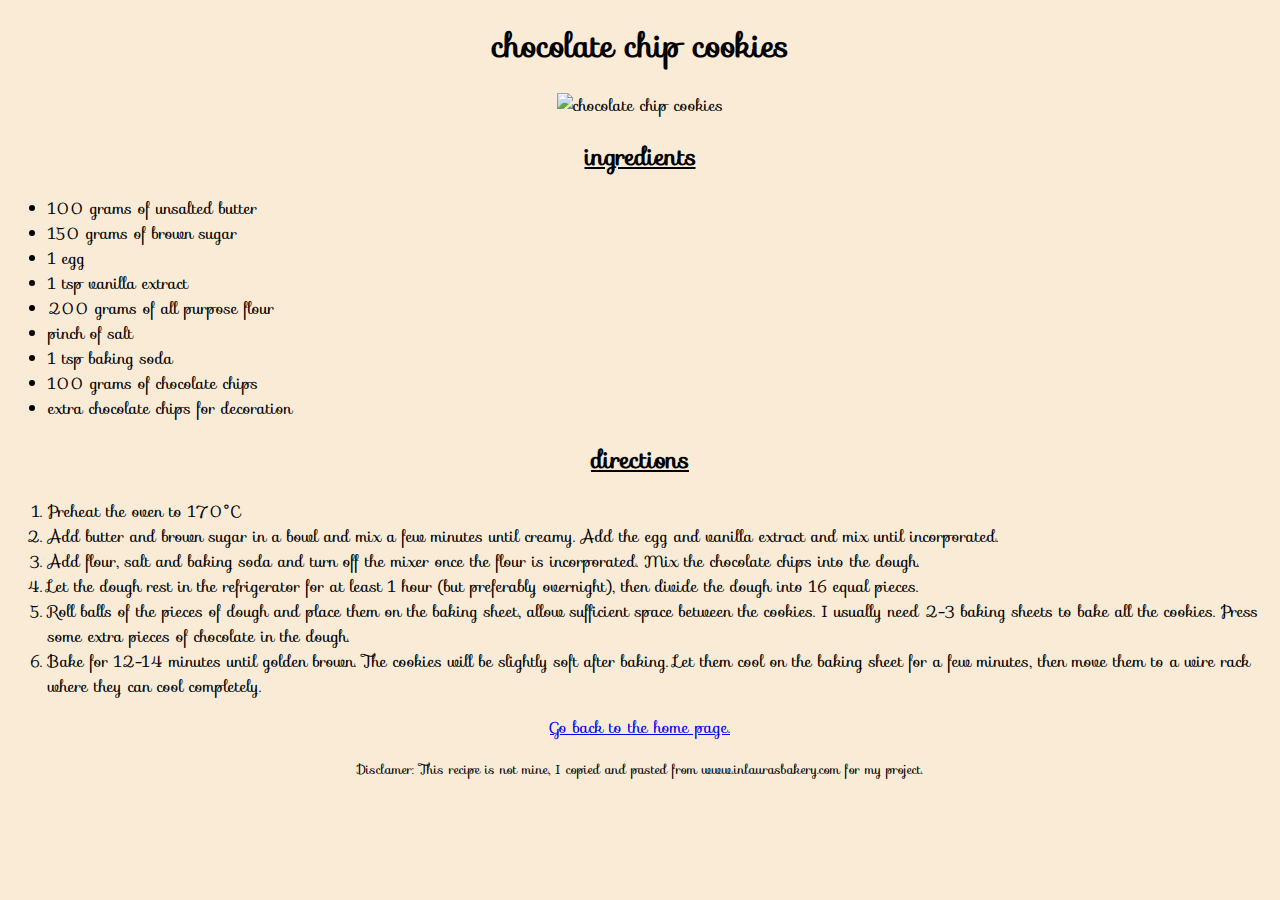
==== chocolate chip cookies.html @ 50b20d31 "Initial commit" ====
<!DOCTYPE html>
<html>

<head>
  <link rel="stylesheet" href="recipes style.css" />
  <link rel="stylesheet" href="https://fonts.googleapis.com/css?family=Sofia">
</head>

<body style="background-color: #FAEBD7">
  <h1> chocolate chip cookies </h1>
  <img src="https://thefoodellers.com/wp-content/uploads/2019/05/Chocolate-Chips-Cookies-Recipe.jpeg" alt=" chocolate chip cookies" style="width:300px;height:350px;">
  
  <h2> ingredients </h2>
  <ul>
    <li> 100 grams of unsalted butter </li>
    <li> 150 grams of brown sugar </li>
    <li> 1 egg </li>
    <li> 1 tsp vanilla extract </li>
    <li> 200 grams of all purpose flour </li>
    <li> pinch of salt </li> 
    <li> 1 tsp baking soda </li>
    <li> 100 grams of chocolate chips </li>
    <li> extra chocolate chips for decoration </li>
  </ul>
  

  <h2> directions </h2>
  <ol>
    <li>Preheat the oven to 170°C</li>
    <li>Add butter and brown sugar in a bowl and mix a few minutes until creamy. Add the egg and vanilla extract and mix until incorporated.</li>
    <li>Add flour, salt and baking soda and turn off the mixer once the flour is incorporated. Mix the chocolate chips into the dough.</li>
    <li>Let the dough rest in the refrigerator for at least 1 hour (but preferably overnight), then divide the dough into 16 equal pieces.</li>
    <li>Roll balls of the pieces of dough and place them on the baking sheet, allow sufficient space between the cookies. I usually need 2-3 baking sheets to bake all the cookies. Press some extra pieces of chocolate in the dough.</li>
    <li>Bake for 12-14 minutes until golden brown. The cookies will be slightly soft after baking. Let them cool on the baking sheet for a few minutes, then move them to a wire rack where they can cool completely.</li>
  </ol>


  <a href="index.html"> Go back to the home page. </a>
 
  <p> <small> Disclamer: This recipe is not mine, I copied and pasted from www.inlaurasbakery.com for my project. </small> </p>
</body>

</html>
---- recipes style.css ----
img {
  width: 500px;
}

body {
  text-align: center;
  font-family: "Sofia", sans-serif;
  background: #FAEBD7;
}
h1 {
  text-align: center;
}
h2 {
  text-decoration-line: underline;
  font-family: "Sofia", sans-serif;
}
h3 {
  text-decoration-line: underline;
  font-family: "Sofia", sans-serif;
}
ul {
  text-align: left;
}
ol {
  text-align: left;
}
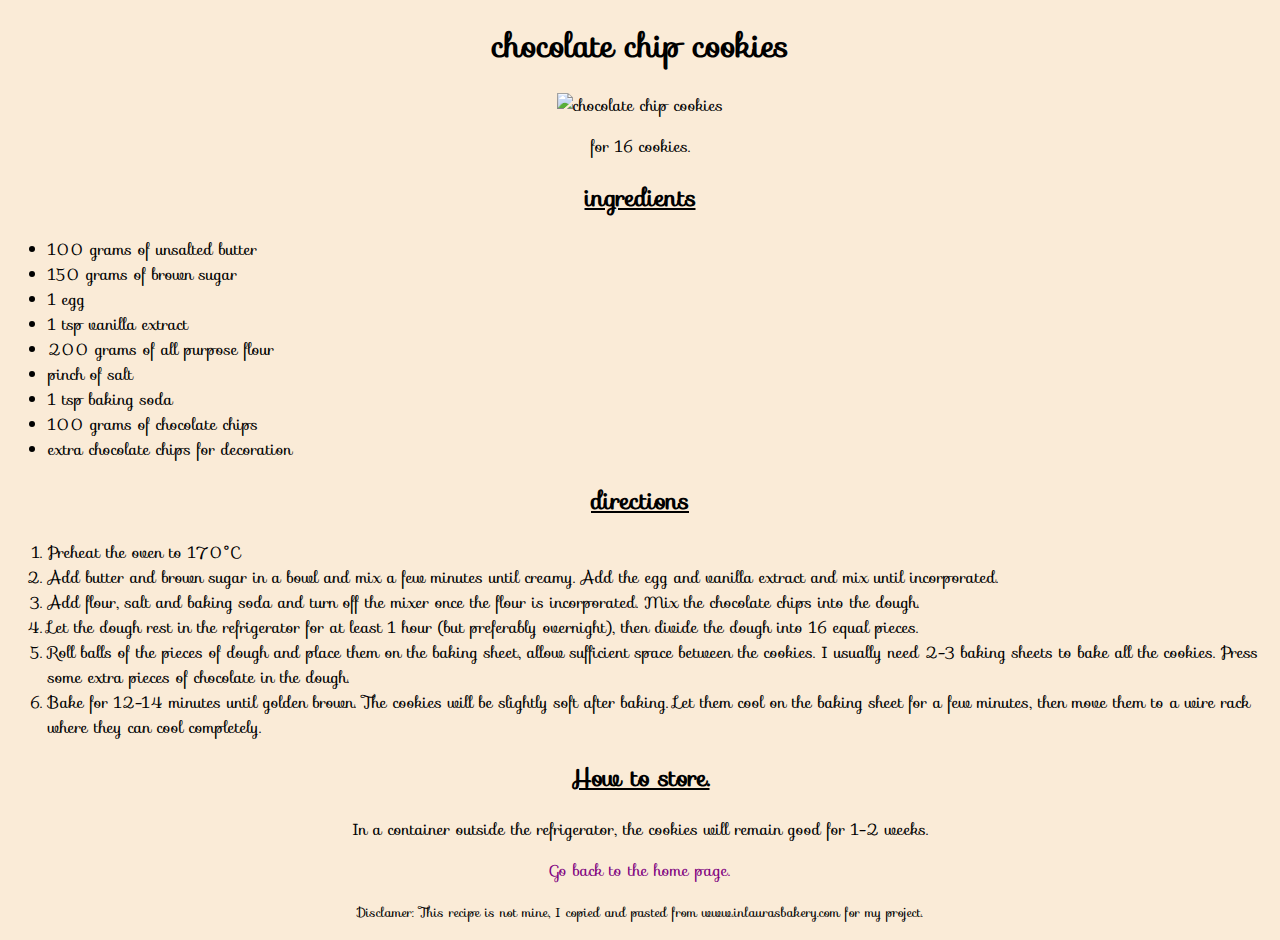
==== commit 5c65148d: "I added a page and changed some other things." ====
--- a/chocolate chip cookies.html
+++ b/chocolate chip cookies.html
@@ -9,7 +9,8 @@
 <body style="background-color: #FAEBD7">
   <h1> chocolate chip cookies </h1>
   <img src="https://thefoodellers.com/wp-content/uploads/2019/05/Chocolate-Chips-Cookies-Recipe.jpeg" alt=" chocolate chip cookies" style="width:300px;height:350px;">
-  
+
+  <p> for 16 cookies. </p>
   <h2> ingredients </h2>
   <ul>
     <li> 100 grams of unsalted butter </li>
@@ -34,6 +35,21 @@
     <li>Bake for 12-14 minutes until golden brown. The cookies will be slightly soft after baking. Let them cool on the baking sheet for a few minutes, then move them to a wire rack where they can cool completely.</li>
   </ol>
 
+  <h2> How to store.</h2>
+  <p> In a container outside the refrigerator, the cookies will remain good for 1-2 weeks. </p>
+
+  <style>
+    a:link {
+      color: purple;
+      background-color: transparent;
+      text-decoration: none;
+    }
+      a:visited {
+        color: purple;
+        background-color: transparent;
+        text-decoration: none;
+      }
+      </style>
 
   <a href="index.html"> Go back to the home page. </a>
  
--- a/recipes style.css
+++ b/recipes style.css
@@ -18,9 +18,10 @@
   text-decoration-line: underline;
   font-family: "Sofia", sans-serif;
 }
+
 ul {
   text-align: left;
 }
 ol {
   text-align: left;
-}
+}